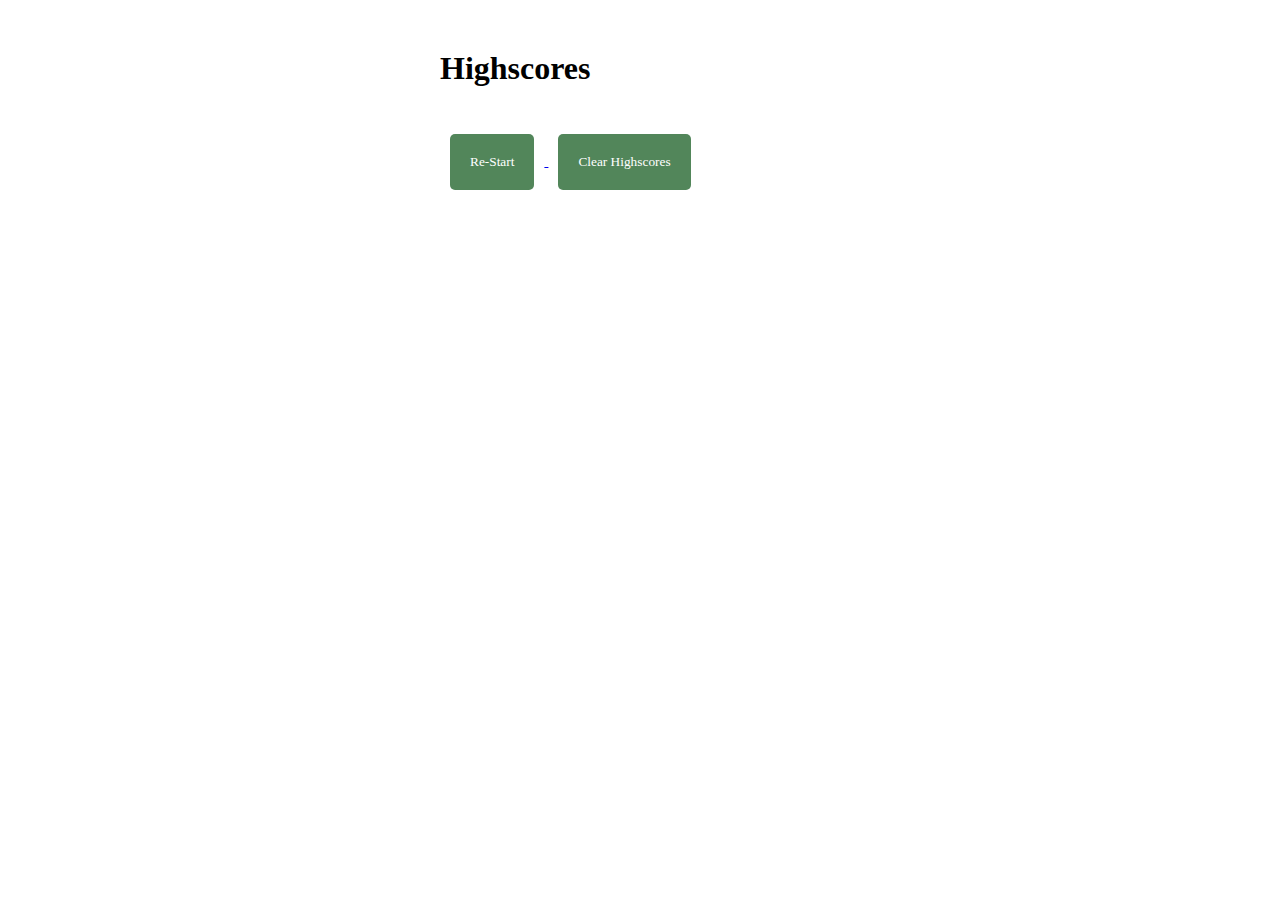
==== highscore.html @ 15bf10d8 "Attempts to start quiz :(" ====
<!DOCTYPE html>
<html lang="en">
  <head>
    <meta charset="UTF-8" />
    <meta
      name="viewport"
      content="width=device-width,
                   initial-scale=1.0"
    />
    <link rel="stylesheet" href="./style.css" />
    <script src="./highScore.js"></script>
    <title>Code Quiz - High Scores</title>
  </head>

  <body>
    <div class="scores">
      <h1>Highscores</h1>
      <ol id="highscores"></ol>
      <a href="index.html">
        <button>Re-Start</button>
      </a>
      <button id="clear">Clear Highscores</button>
    </div>
  </body>
</html>
---- style.css ----
/* Style.css */

* {
	font-family: Georgia, Times, "Times New Roman", serif;
}

.quiz,
.scores {
	margin: 50px auto 0 auto;
	max-width: 400px;
}

#top {
	color: green;
}

.containerNew {
	border: 5px solid;
	position: absolute;
	top: 50%;
	left: 50%;
	height: 580px;
	width: 50%;
	transform: translate(-50%, -50%);
	padding: 10px;
}

p {
	margin: 15px 15px;
}

.landing {
	text-align: center;
}

.scoresHeader {
	position: absolute;
	top: 15px;
	left: 15px;
}

.timer {
	position: absolute;
	top: 15px;
	right: 15px;
}

button {
	display: inline-block;
	margin: 10px;
	cursor: pointer;
	color: #fff;
	background-color: #52865a;
	border-radius: 5px;
	border: 0;
	padding: 20px;
}

button:hover {
	background-color: #2a8d12;
}

.options button {
	display: block;
}

input[type="text"] {
	font-size: 100%;
}

.hide {
	display: none;
}

.feedback {
	font-style: bold;
	font-size: 120%;
	margin-top: 20px;
	padding-top: 15px;
	color: #fff;
	border-top: 2px solid #4B0082;
}

ol {
	padding-left: 15px;
	max-height: 600px;
	overflow: auto;
}

li {
	padding: 5px;
	list-style: decimal inside none;
}

li:nth-child(odd) {
	background-color: #dfdae7;
}

@media screen and (max-width: 768px) {
	.containerNew {
		width: 80%;
	}
}

@media screen and (max-width: 575px) {
	.containerNew {
		width: 90%;
	}

	.quiz,
	.scores {
		max-width: 90%;
	}
}
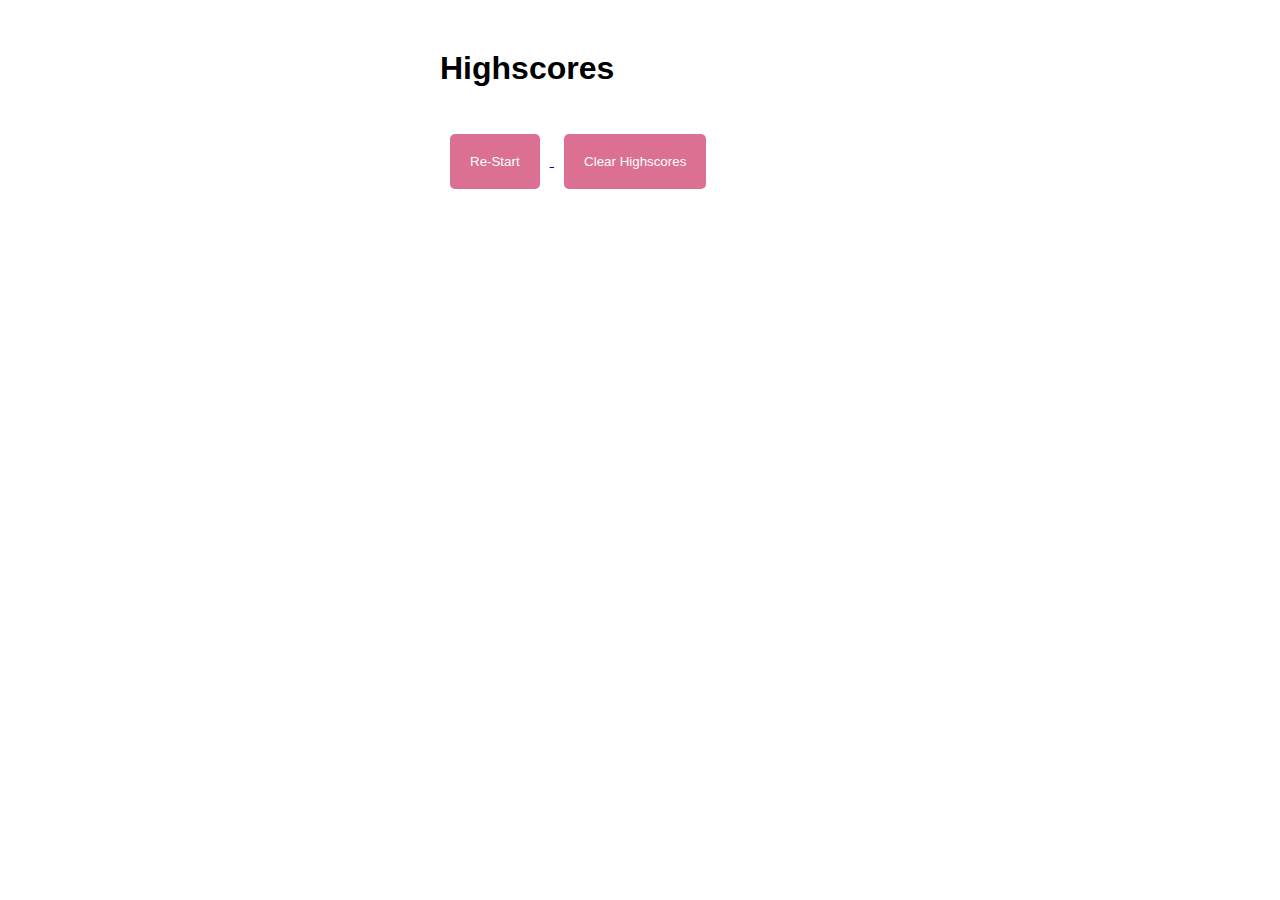
==== commit fbc2b094: "done?" ====
--- a/highscore.html
+++ b/highscore.html
@@ -8,7 +8,6 @@
                    initial-scale=1.0"
     />
     <link rel="stylesheet" href="./style.css" />
-    <script src="./highScore.js"></script>
     <title>Code Quiz - High Scores</title>
   </head>
 
@@ -21,5 +20,7 @@
       </a>
       <button id="clear">Clear Highscores</button>
     </div>
+
+    <script src="./highScore.js"></script>
   </body>
 </html>
--- a/style.css
+++ b/style.css
@@ -1,7 +1,7 @@
 /* Style.css */
 
 * {
-	font-family: Georgia, Times, "Times New Roman", serif;
+	font-family: Impact, Haettenschweiler, 'Arial Narrow Bold', sans-serif;
 }
 
 .quiz,
@@ -11,7 +11,7 @@
 }
 
 #top {
-	color: green;
+	color: palevioletred;
 }
 
 .containerNew {
@@ -43,6 +43,7 @@
 	position: absolute;
 	top: 15px;
 	right: 15px;
+	color: red
 }
 
 button {
@@ -50,14 +51,14 @@
 	margin: 10px;
 	cursor: pointer;
 	color: #fff;
-	background-color: #52865a;
+	background-color: palevioletred;
 	border-radius: 5px;
 	border: 0;
 	padding: 20px;
 }
 
 button:hover {
-	background-color: #2a8d12;
+	background-color: palevioletred;
 }
 
 .options button {
